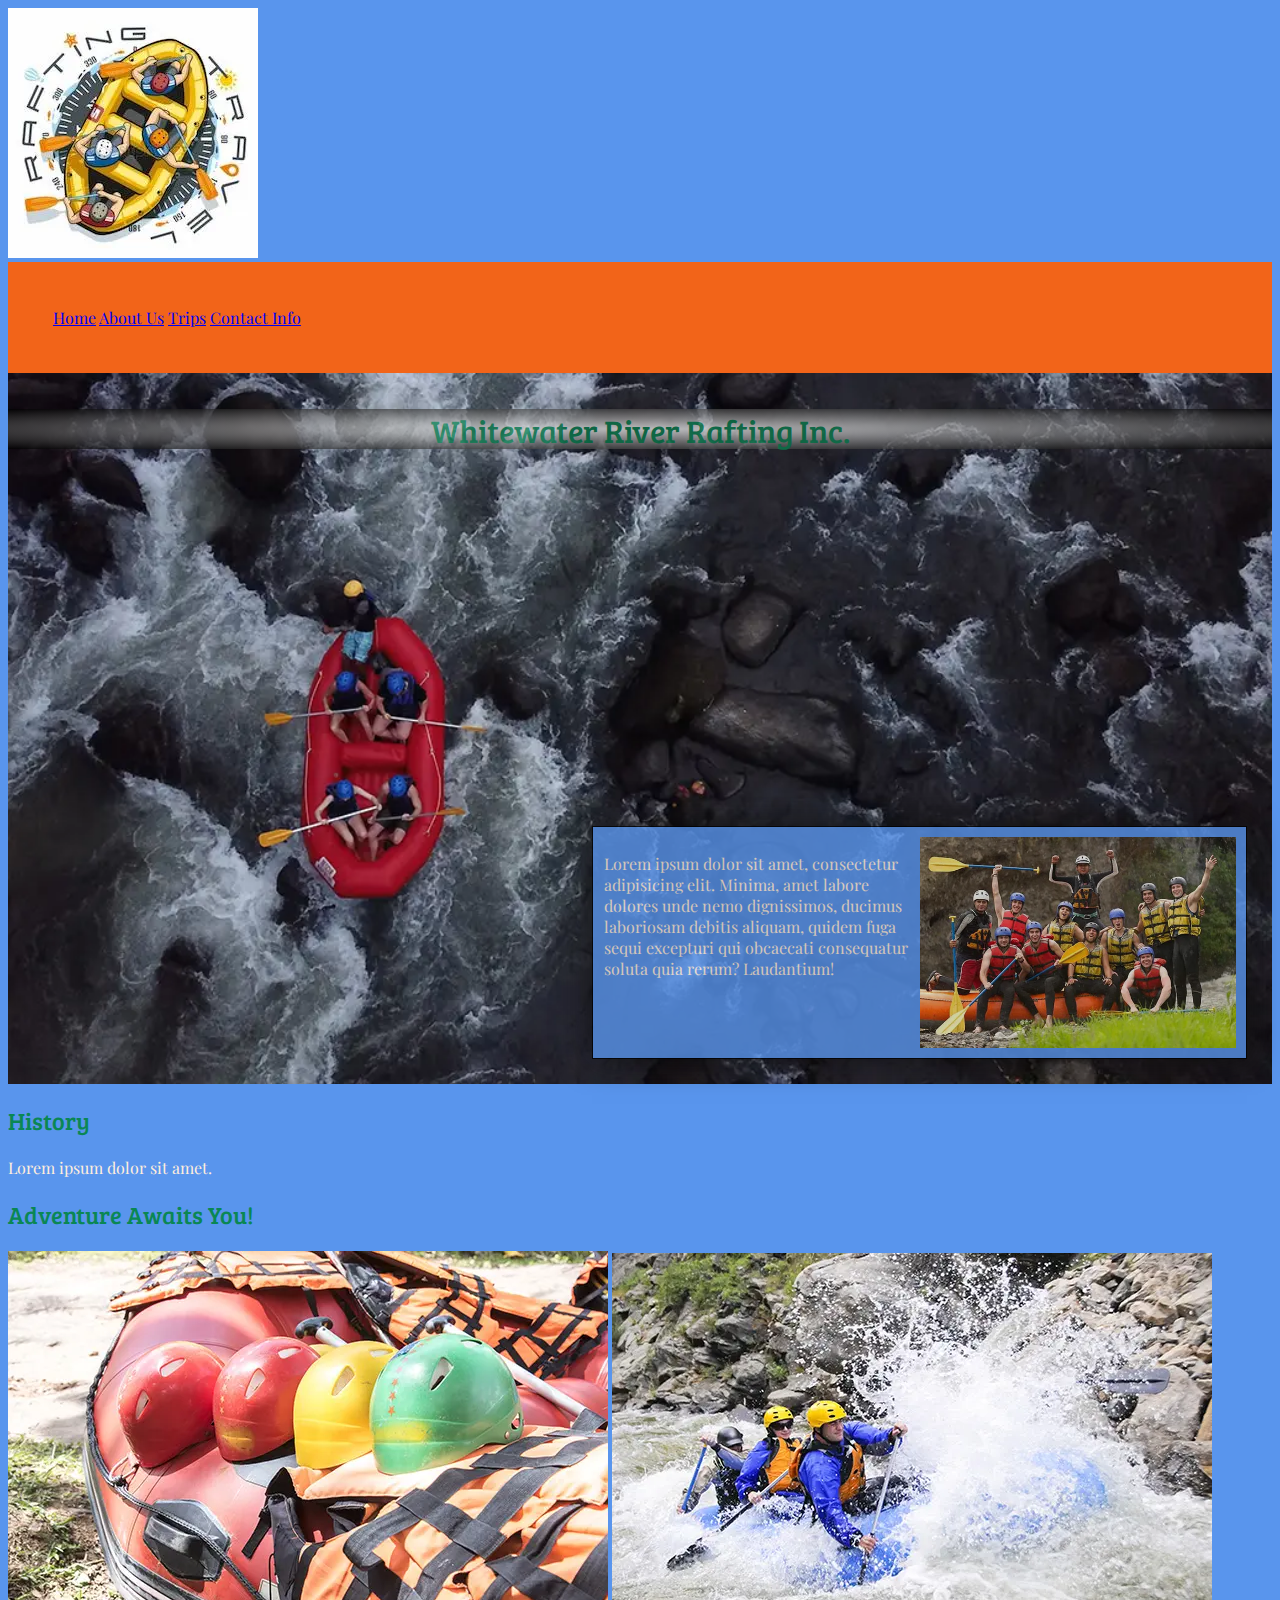
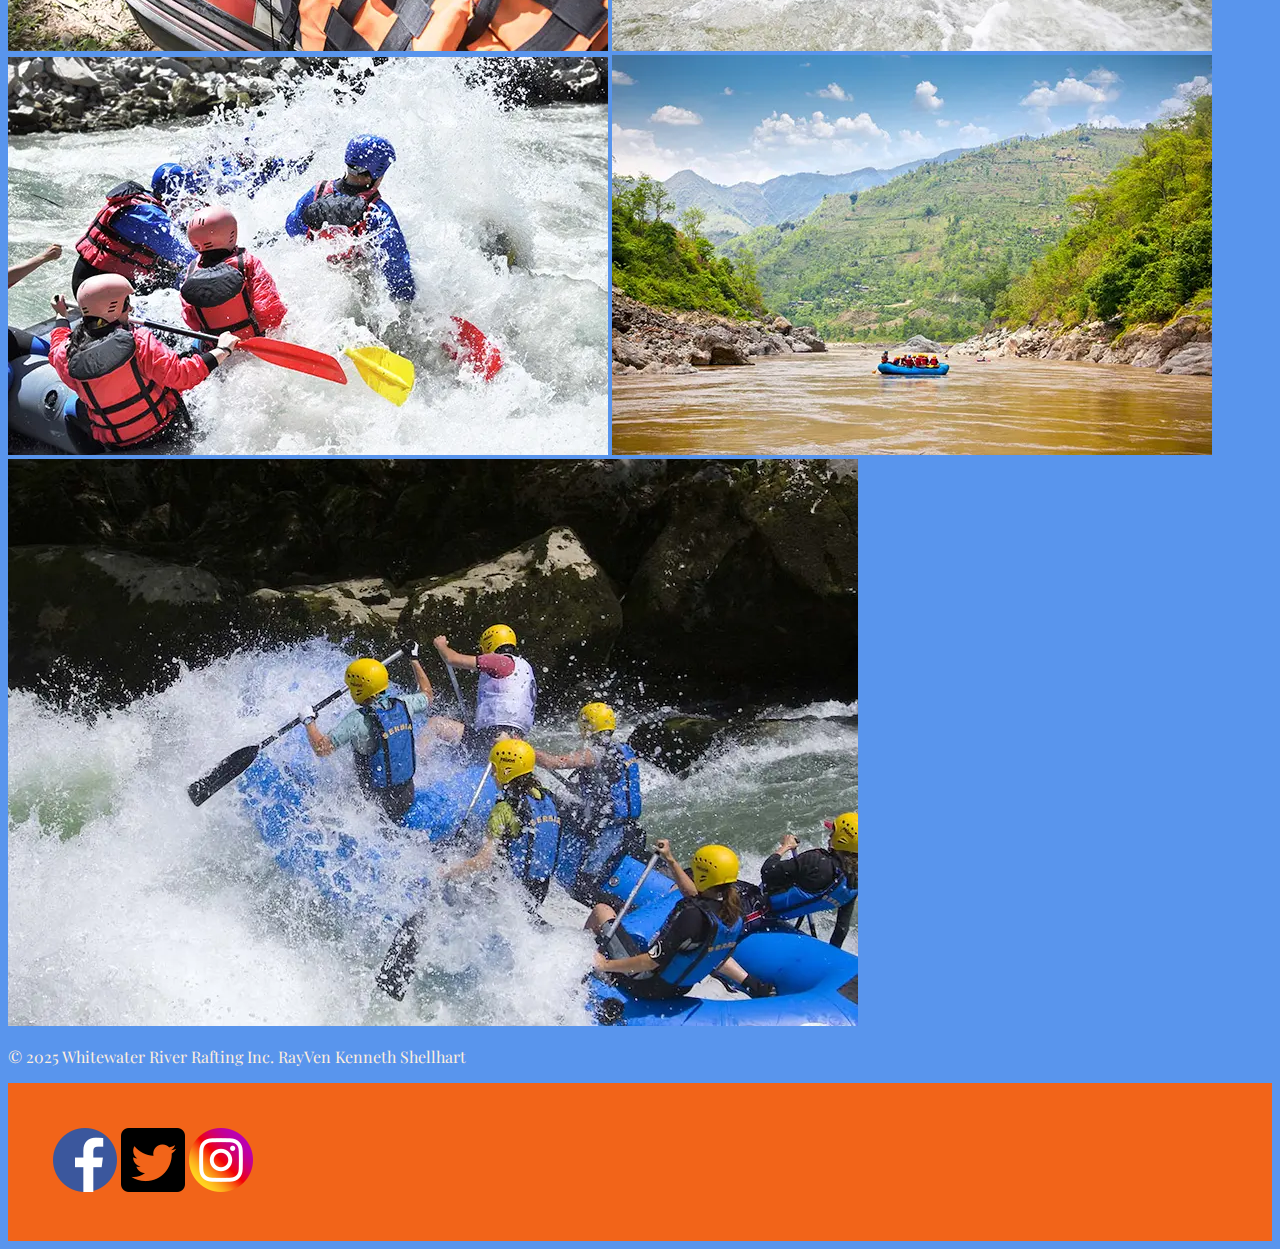
==== wwr/about.html @ c47cabcd "whiteriver-rafting" ====
<!DOCTYPE html>
<html lang="en">
<head>
    <link rel="stylesheet" href="styles/rafting.css">
    <meta charset="UTF-8">
    <meta name="viewport" content="width=device-width, initial-scale=1.0">
    <title>River Rafting</title>
    <link rel="preconnect" href="https://fonts.googleapis.com">
    <link rel="preconnect" href="https://fonts.gstatic.com" crossorigin>
    <link href="https://fonts.googleapis.com/css2?family=Bree+Serif&family=Playfair+Display:ital,wght@0,400..900;1,400..900&display=swap" rel="stylesheet">
</head>
<body>
    <header>
        <div class="logo-box">
            <img src="images/raft.webp" alt="logo">
        </div>
        <nav>
            <a href="index.html">Home</a>
            <a href="about.html">About Us</a>
            <a href="trips.html">Trips</a>
            <a href="contact.html">Contact Info</a>
        </nav>
    </header>
    <main>
        <div class="hero">
            <img src="images/river-banner.webp" alt="people rafting">
            <section>
                <h1 class="stats">Whitewater River Rafting Inc.</h1>
                <article class ="stat">
                    
                    <img src="images/happy-clients.webp" alt="happy clients">
                    <p>Lorem ipsum dolor sit amet, consectetur adipisicing elit. Minima, amet labore dolores unde nemo dignissimos, ducimus laboriosam debitis aliquam, quidem fuga sequi excepturi qui obcaecati consequatur soluta quia rerum? Laudantium!</p>
                </article>
            </section>
        </div>
        <section>
            <h2>History</h2>
            <p>Lorem ipsum dolor sit amet.</p>
        </section>
        <section>
            <h2>Adventure Awaits You!</h2>
            <img src="images/helmets.webp" alt="helmets on boat">
            <img src="images/poeple-rafting2.webp" alt="people rafting 2">
            <img src="images/people-rafting3.webp" alt="people rafting 3">
            <img src="images/large-river.webp" alt="Large River">
            <img src="images//poeple-rafting4.webp" alt="poeple rafting 4">
        </section>
    </main>
    <footer>
        <p>&copy; 2025 Whitewater River Rafting Inc. RayVen Kenneth Shellhart</p>
        <nav class="sociallinks">
            <a href="https://facebook.com">
                <img src="images/facebook.webp" alt="Facebook">
            </a>
            <a href="https://twitter.com">
                <img src="images/twitter.webp" alt="twitter">
            </a>
            <a href="https://instagram.com">
                <img src="images/instagram.webp" alt="instagram">
            </a>
        </nav>
    </footer>
</body>
</html>
---- wwr/styles/rafting.css ----
:root {
    --background-color: #f26419;
    --color: #5995ed;
    --accent-color: #ffeedd;
    --accent-color2: #0a8754; 
}

main {
    background-color: var(--color);
    width: 100%;
}
nav {
    background-color: var(--background-color);
    padding: 45px;
}

.hero {
    width: auto;
    position: relative;
    object-fit: cover;
}

.hero img {
    display: block;
    width: 100%;
    height: auto;
    object-fit: cover;
}

.stat {
    position: absolute;
    bottom: 25px;
	right: 25px;
	background: var(--color);
	border: 1px solid #000;
	padding: 0.65rem;
	box-shadow: 0 0 30px #111;
    width: 50%;
    opacity: 0.8;
}
.stat img {
    height: auto;
    width: 50%;
    float: inline-end;
}

.stats {
    position: absolute;
    width: 100%;
    height: 40px;
    top: 15px;
    background: radial-gradient(white, black);
    opacity: 0.7;
    text-align: center;
}

body {
    font-family: "Playfair Display", serif;
    font-weight: 400;
    font-style: normal;
    color: var(--accent-color);
    background-color: var(--color);
  }

h1, h2 {
    font-family: "Bree Serif", serif;
    font-weight: 400;
    font-style: normal;
    color: var(--accent-color2);
  }

footer a{
    text-decoration: none;
}
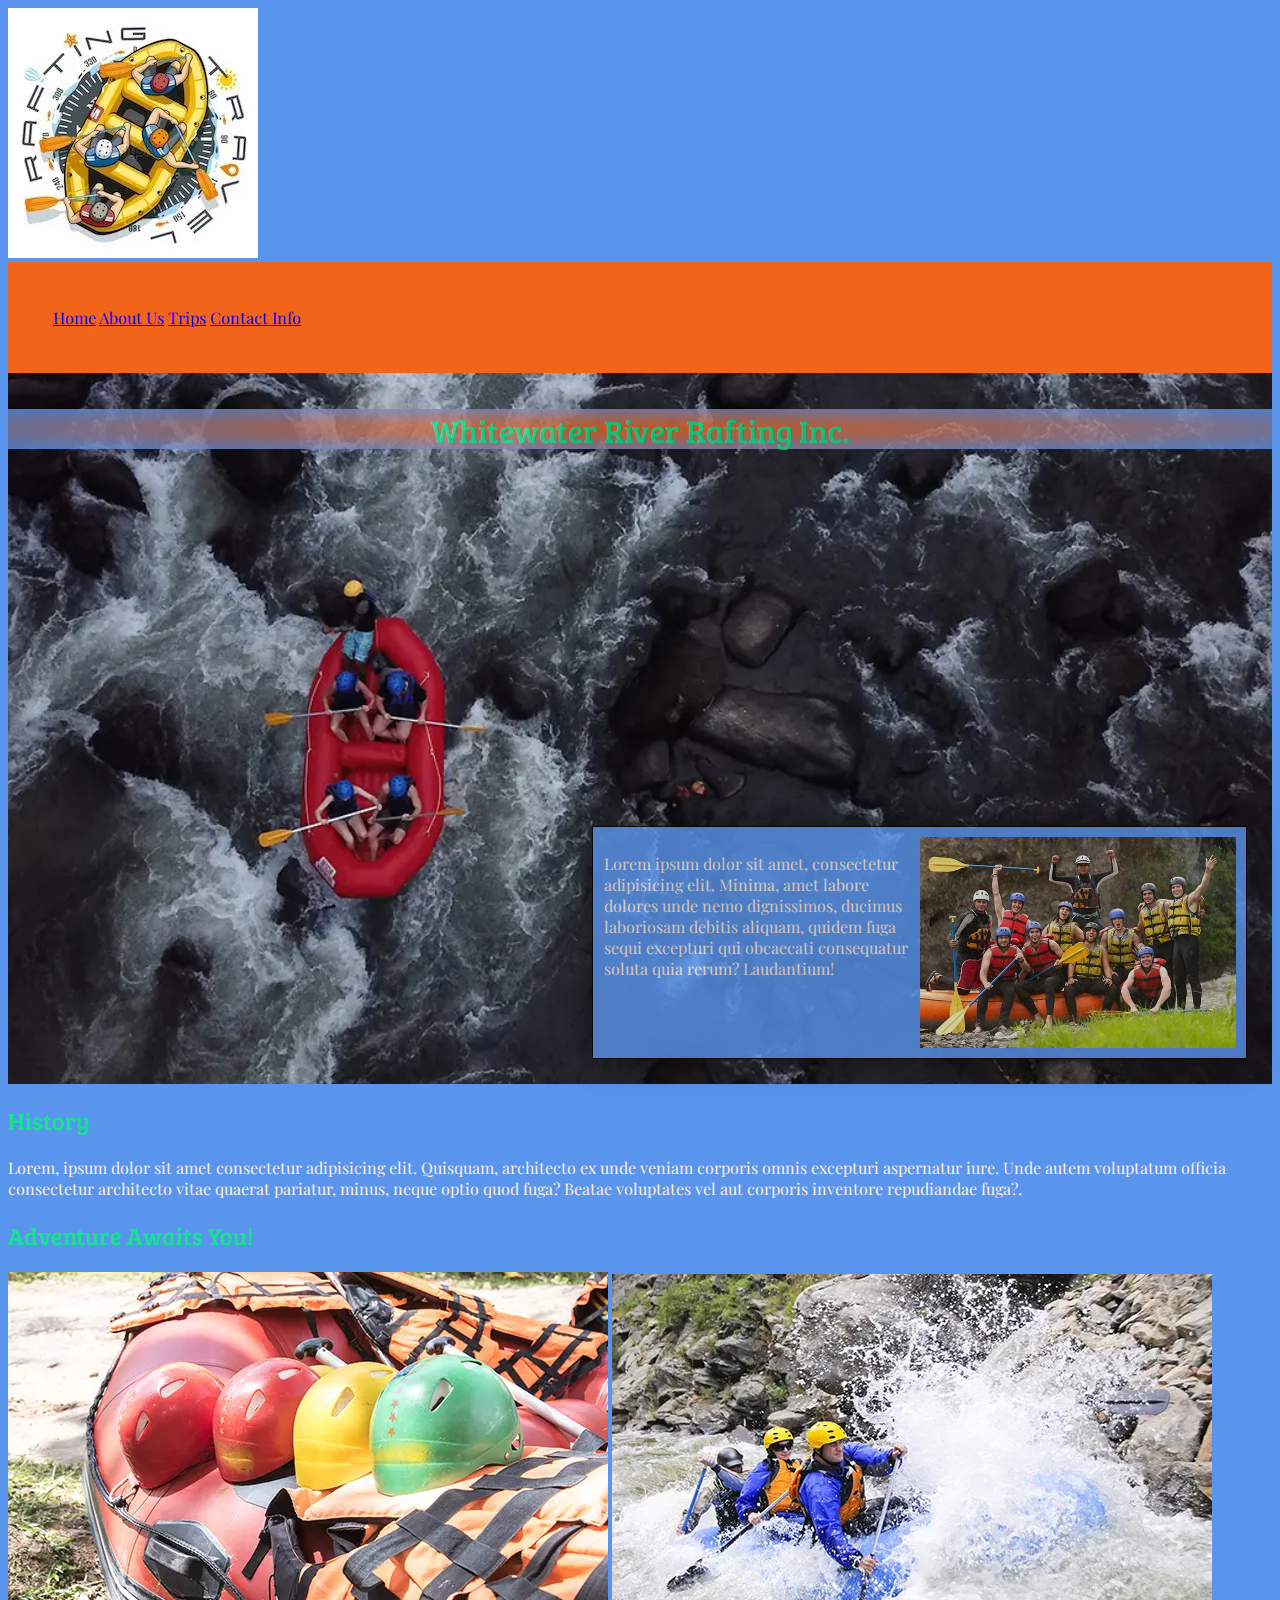
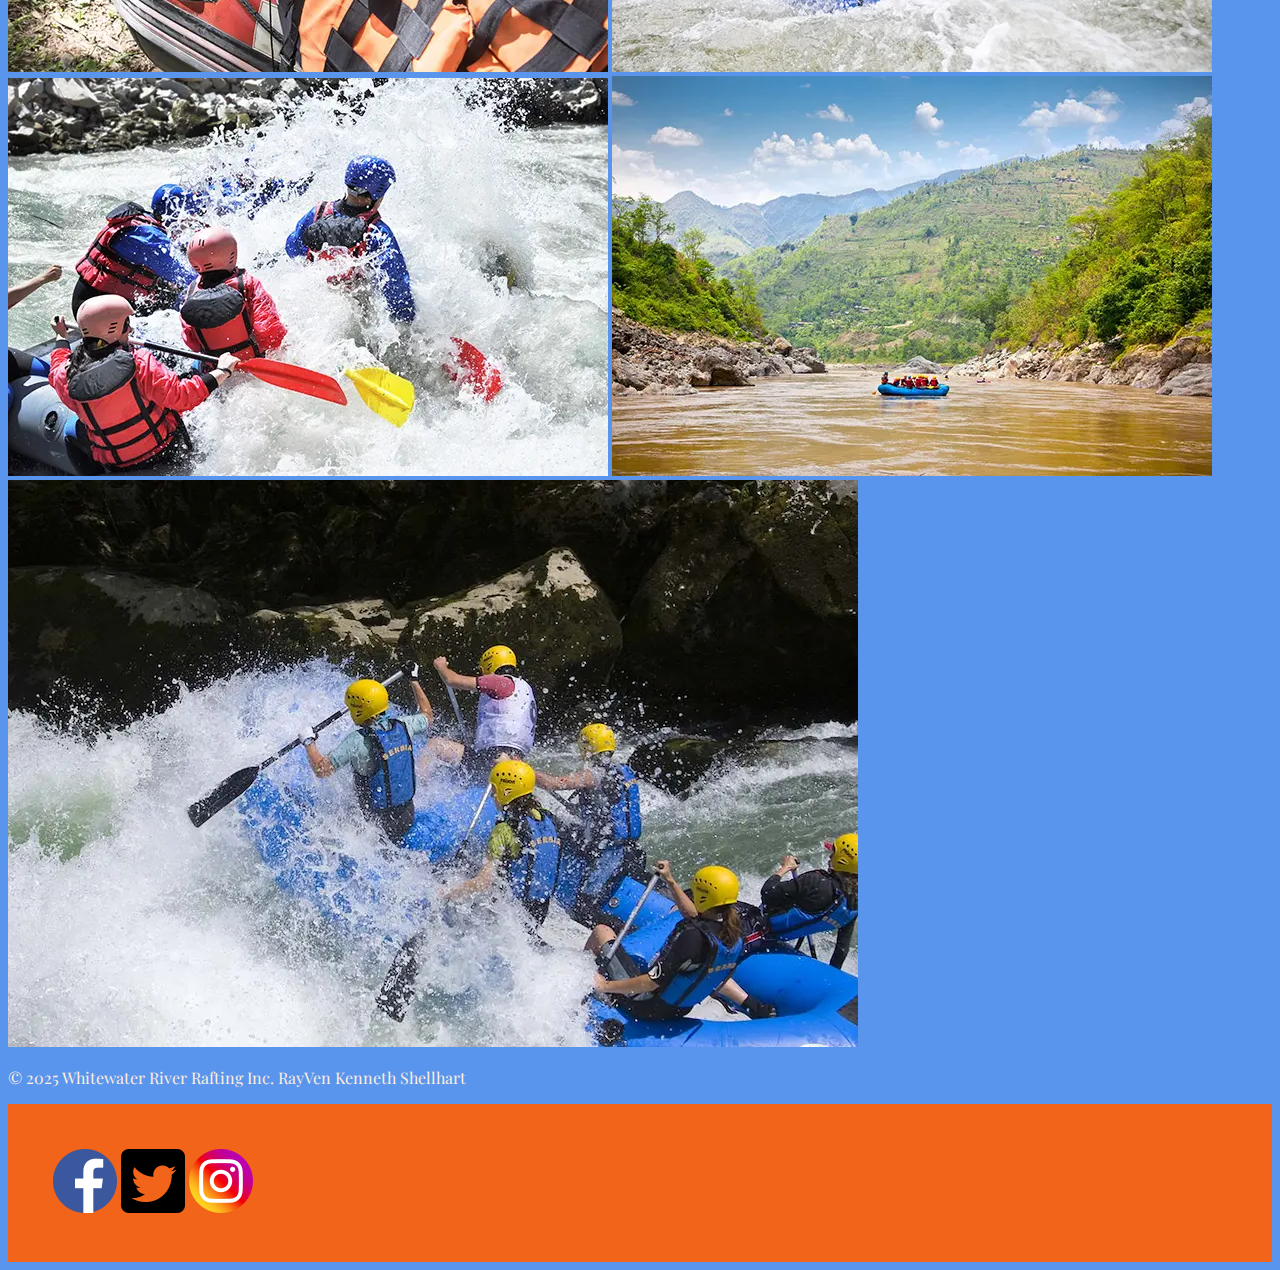
==== commit ef07228d: "corrected-title" ====
--- a/wwr/about.html
+++ b/wwr/about.html
@@ -4,7 +4,9 @@
     <link rel="stylesheet" href="styles/rafting.css">
     <meta charset="UTF-8">
     <meta name="viewport" content="width=device-width, initial-scale=1.0">
-    <title>River Rafting</title>
+    <meta name="description" content="Rafting site for learning css">
+    <meta name="author" content="RayVen Kenneth Shellhart">
+    <title>About us - Whitewater River Rafting Inc.</title>
     <link rel="preconnect" href="https://fonts.googleapis.com">
     <link rel="preconnect" href="https://fonts.gstatic.com" crossorigin>
     <link href="https://fonts.googleapis.com/css2?family=Bree+Serif&family=Playfair+Display:ital,wght@0,400..900;1,400..900&display=swap" rel="stylesheet">
@@ -35,7 +37,9 @@
         </div>
         <section>
             <h2>History</h2>
-            <p>Lorem ipsum dolor sit amet.</p>
+            <p>
+                Lorem, ipsum dolor sit amet consectetur adipisicing elit. Quisquam, architecto ex unde veniam corporis omnis excepturi aspernatur iure. Unde autem voluptatum officia consectetur architecto vitae quaerat pariatur, minus, neque optio quod fuga? Beatae voluptates vel aut corporis inventore repudiandae fuga?.
+            </p>
         </section>
         <section>
             <h2>Adventure Awaits You!</h2>
--- a/wwr/styles/rafting.css
+++ b/wwr/styles/rafting.css
@@ -2,7 +2,7 @@
     --background-color: #f26419;
     --color: #5995ed;
     --accent-color: #ffeedd;
-    --accent-color2: #0a8754; 
+    --accent-color2: #11e48f; 
 }
 
 main {
@@ -49,8 +49,8 @@
     width: 100%;
     height: 40px;
     top: 15px;
-    background: radial-gradient(white, black);
-    opacity: 0.7;
+    background: radial-gradient(var(--background-color), var(--color));
+    opacity: 0.8;
     text-align: center;
 }
 
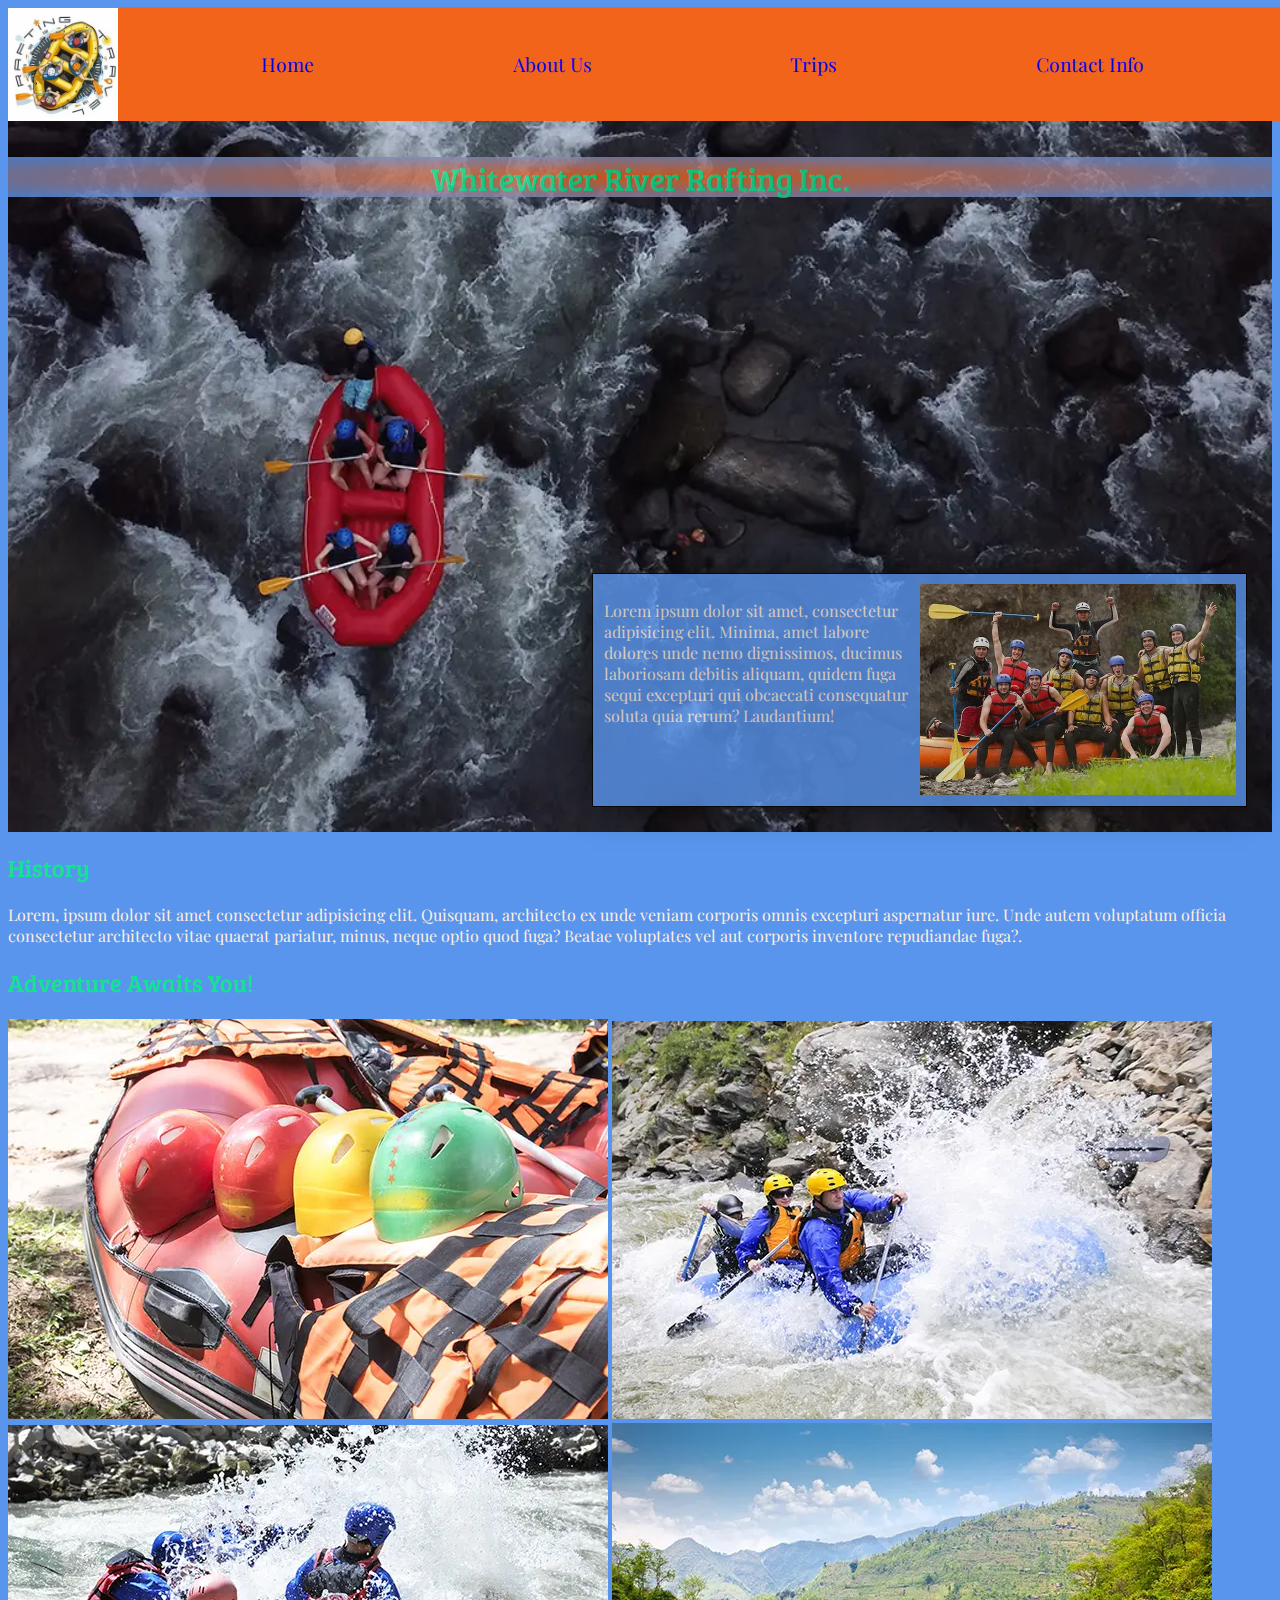
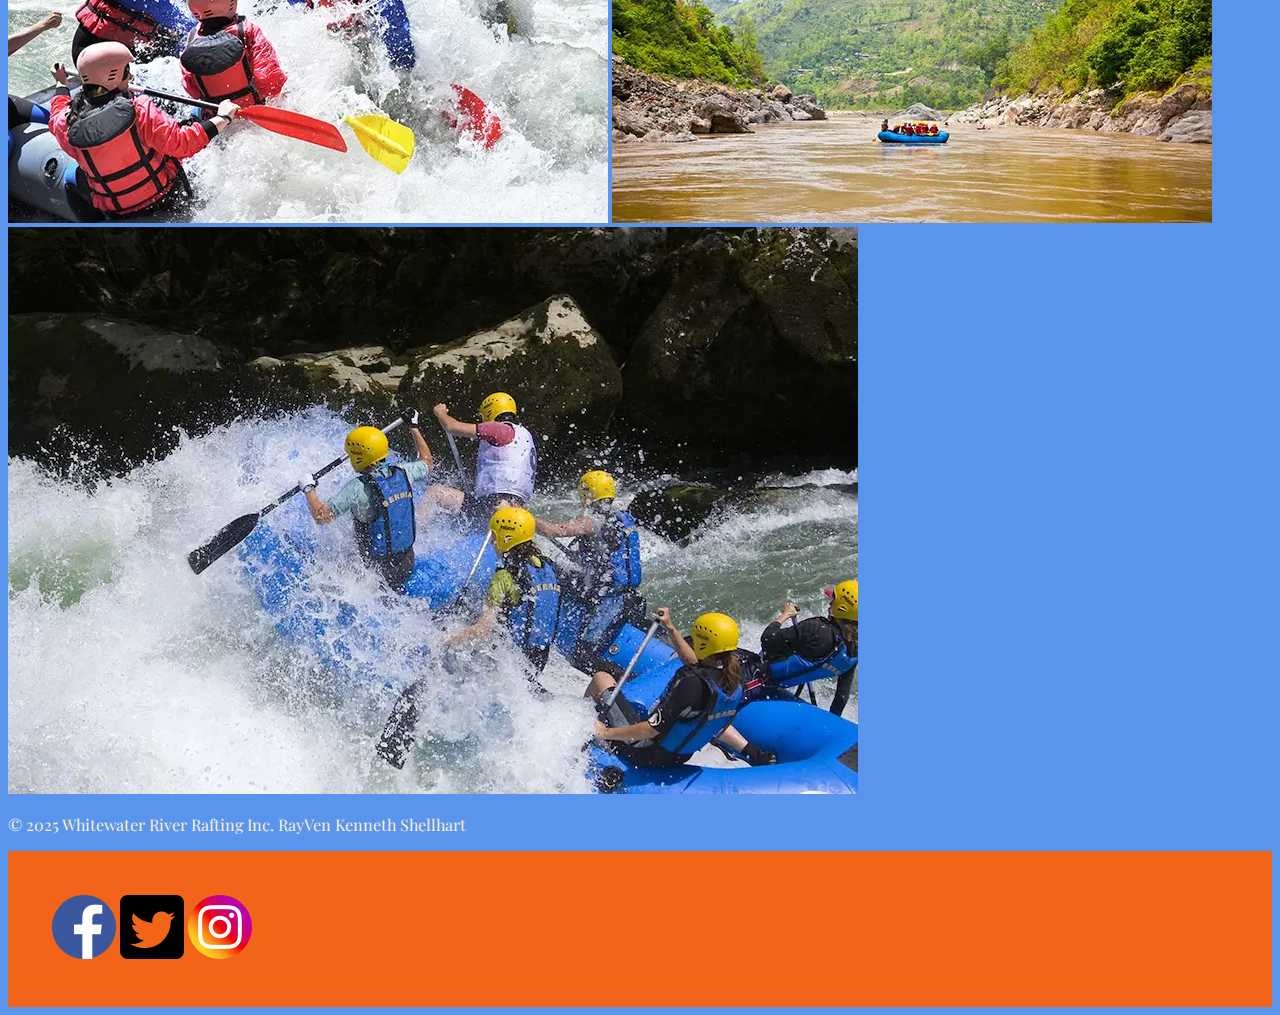
==== commit 376f2b84: "header" ====
--- a/wwr/about.html
+++ b/wwr/about.html
@@ -16,7 +16,7 @@
         <div class="logo-box">
             <img src="images/raft.webp" alt="logo">
         </div>
-        <nav>
+        <nav class="navigation">
             <a href="index.html">Home</a>
             <a href="about.html">About Us</a>
             <a href="trips.html">Trips</a>
--- a/wwr/styles/rafting.css
+++ b/wwr/styles/rafting.css
@@ -3,6 +3,35 @@
     --color: #5995ed;
     --accent-color: #ffeedd;
     --accent-color2: #11e48f; 
+}
+
+header {
+    margin: 0;
+    display: grid;
+    grid-template-columns: 125px 1fr;
+    align-items: center;
+}
+
+
+
+.logo-box img {
+    margin: 0;
+    width: 90%;
+    height: auto;
+    vertical-align: bottom;
+} 
+
+.navigation {
+    display: flex;
+    flex-wrap: wrap;
+    list-style: none;
+    justify-content: space-around;
+    font-size: larger;
+    margin: -15px;
+}
+
+.navigation a {
+    text-decoration: none;
 }
 
 main {
@@ -11,7 +40,7 @@
 }
 nav {
     background-color: var(--background-color);
-    padding: 45px;
+    padding: 44px;
 }
 
 .hero {
@@ -41,7 +70,7 @@
 .stat img {
     height: auto;
     width: 50%;
-    float: inline-end;
+    float: right;
 }
 
 .stats {
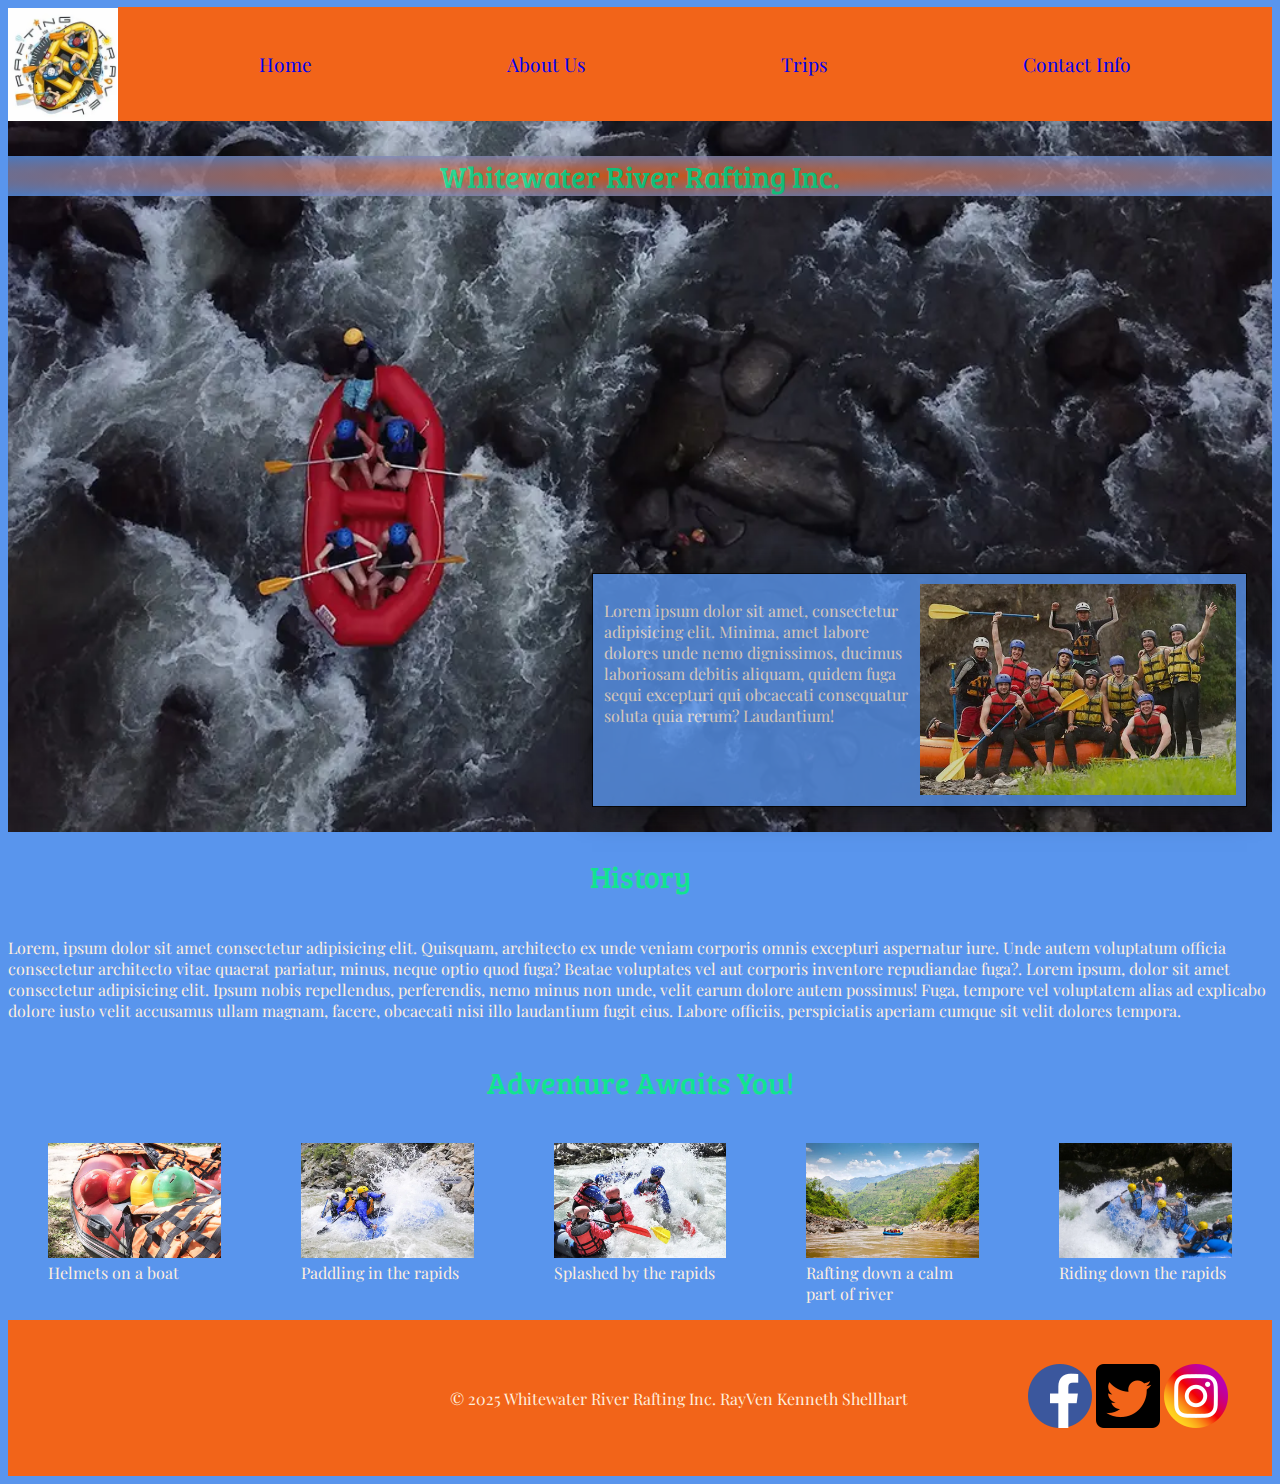
==== commit 46f0dd1b: "rafting" ====
--- a/wwr/about.html
+++ b/wwr/about.html
@@ -35,20 +35,43 @@
                 </article>
             </section>
         </div>
-        <section>
+        <section class="middle">
             <h2>History</h2>
             <p>
-                Lorem, ipsum dolor sit amet consectetur adipisicing elit. Quisquam, architecto ex unde veniam corporis omnis excepturi aspernatur iure. Unde autem voluptatum officia consectetur architecto vitae quaerat pariatur, minus, neque optio quod fuga? Beatae voluptates vel aut corporis inventore repudiandae fuga?.
+                Lorem, ipsum dolor sit amet consectetur adipisicing elit. Quisquam, 
+                architecto ex unde veniam corporis omnis excepturi aspernatur iure. 
+                Unde autem voluptatum officia consectetur architecto vitae quaerat pariatur, 
+                minus, neque optio quod fuga? Beatae voluptates vel aut corporis inventore 
+                repudiandae fuga?. Lorem ipsum, dolor sit amet consectetur adipisicing elit. 
+                Ipsum nobis repellendus, perferendis, nemo minus non unde, velit earum dolore 
+                autem possimus! Fuga, tempore vel voluptatem alias ad explicabo dolore iusto 
+                velit accusamus ullam magnam, facere, obcaecati nisi illo laudantium fugit eius. 
+                Labore officiis, perspiciatis aperiam cumque sit velit dolores tempora.
             </p>
         </section>
-        <section>
-            <h2>Adventure Awaits You!</h2>
-            <img src="images/helmets.webp" alt="helmets on boat">
-            <img src="images/poeple-rafting2.webp" alt="people rafting 2">
-            <img src="images/people-rafting3.webp" alt="people rafting 3">
-            <img src="images/large-river.webp" alt="Large River">
-            <img src="images//poeple-rafting4.webp" alt="poeple rafting 4">
-        </section>
+        <section class="adventure">
+            <h2 class="heading2">Adventure Awaits You!</h2>
+            <figure>
+                <img class="AD" src="images/helmets.webp" alt="helmets on boat">
+                <figcaption>Helmets on a boat</figcaption>
+            </figure>
+            <figure>
+                <img class="AD" src="images/poeple-rafting2.webp" alt="people rafting 2">
+                <figcaption>Paddling in the rapids</figcaption>
+            </figure>    
+            <figure>
+                <img class="AD" src="images/people-rafting3.webp" alt="people rafting 3">
+                <figcaption>Splashed by the rapids</figcaption>
+            </figure>    
+            <figure>
+                <img class="AD" src="images/large-river.webp" alt="Large River">
+                <figcaption>Rafting down a calm part of river</figcaption>
+            </figure>
+            <figure>    
+                <img class="AD" src="images//poeple-rafting4.webp" alt="poeple rafting 4">
+                <figcaption>Riding down the rapids</figcaption>
+                </figure>
+            </section>
     </main>
     <footer>
         <p>&copy; 2025 Whitewater River Rafting Inc. RayVen Kenneth Shellhart</p>
--- a/wwr/styles/rafting.css
+++ b/wwr/styles/rafting.css
@@ -8,7 +8,7 @@
 header {
     margin: 0;
     display: grid;
-    grid-template-columns: 125px 1fr;
+    grid-template-columns: 125px 1fr 15px;
     align-items: center;
 }
 
@@ -83,6 +83,26 @@
     text-align: center;
 }
 
+.middle {
+    display: flex;
+    flex-direction: column;
+    align-items: center;
+}
+
+.adventure {
+    display: grid;
+    grid-template-columns: 1fr 1fr 1fr 1fr 1fr;
+}
+
+.adventure img {
+    max-width: 100%;
+}
+
+.heading2 {
+    grid-column: 1/6;
+    text-align: center;
+}
+
 body {
     font-family: "Playfair Display", serif;
     font-weight: 400;
@@ -96,8 +116,22 @@
     font-weight: 400;
     font-style: normal;
     color: var(--accent-color2);
+    font-size: 30px;
   }
 
-footer a{
+footer a {
     text-decoration: none;
-}+}
+
+footer p {
+    margin-left: 35%;
+}
+
+footer {
+    display: flex;
+    flex-direction: row;
+    background-color: var(--background-color);
+    align-items: center;
+    justify-content: end;
+    justify-content: space-between;
+}
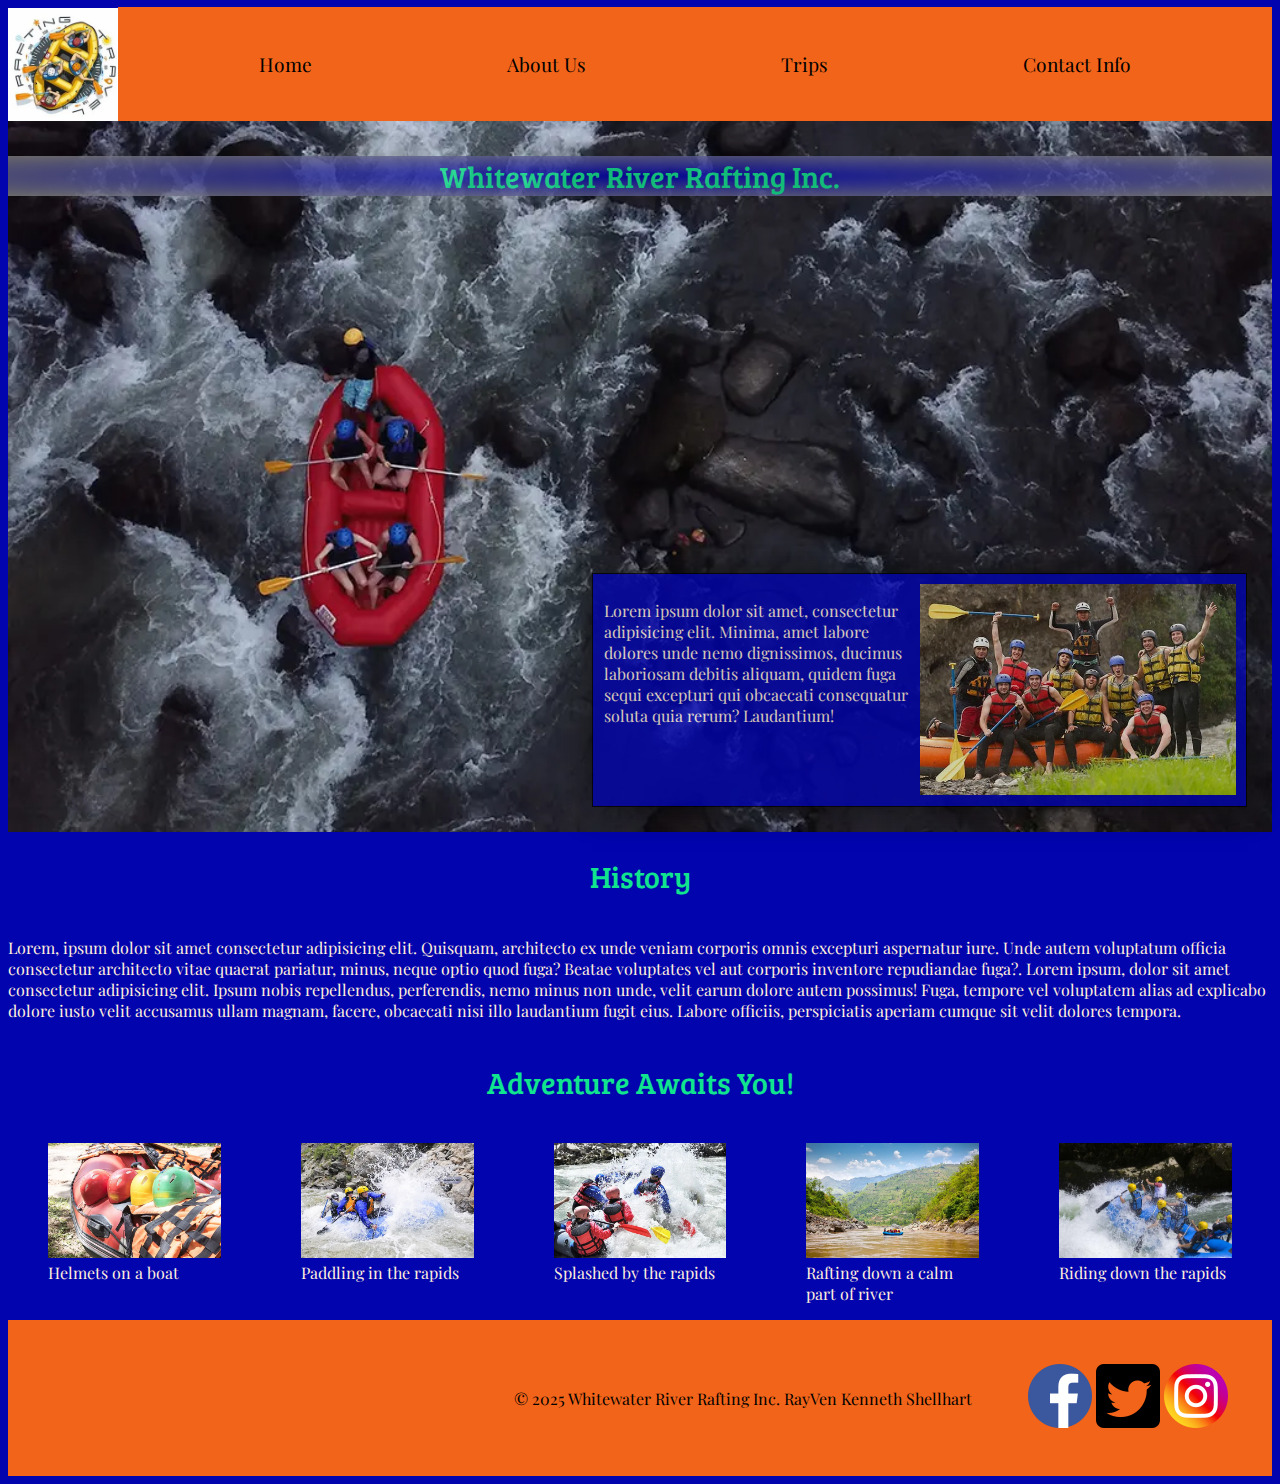
==== commit 49f00023: "image-fix" ====
--- a/wwr/about.html
+++ b/wwr/about.html
@@ -6,7 +6,7 @@
     <meta name="viewport" content="width=device-width, initial-scale=1.0">
     <meta name="description" content="Rafting site for learning css">
     <meta name="author" content="RayVen Kenneth Shellhart">
-    <title>About us - Whitewater River Rafting Inc.</title>
+    <title>About Us - Whitewater River Rafting Inc.</title>
     <link rel="preconnect" href="https://fonts.googleapis.com">
     <link rel="preconnect" href="https://fonts.gstatic.com" crossorigin>
     <link href="https://fonts.googleapis.com/css2?family=Bree+Serif&family=Playfair+Display:ital,wght@0,400..900;1,400..900&display=swap" rel="stylesheet">
@@ -68,7 +68,7 @@
                 <figcaption>Rafting down a calm part of river</figcaption>
             </figure>
             <figure>    
-                <img class="AD" src="images//poeple-rafting4.webp" alt="poeple rafting 4">
+                <img class="AD" src="images/poeple-rafting4.webp" alt="poeple rafting 4">
                 <figcaption>Riding down the rapids</figcaption>
                 </figure>
             </section>
--- a/wwr/styles/rafting.css
+++ b/wwr/styles/rafting.css
@@ -1,8 +1,13 @@
 :root {
     --background-color: #f26419;
-    --color: #5995ed;
+    --color: #0204ad;
     --accent-color: #ffeedd;
     --accent-color2: #11e48f; 
+    --text-color2: #000;
+}
+
+* {
+    text-decoration: none;
 }
 
 header {
@@ -32,6 +37,7 @@
 
 .navigation a {
     text-decoration: none;
+    color: var(--text-color2);
 }
 
 main {
@@ -61,7 +67,7 @@
     bottom: 25px;
 	right: 25px;
 	background: var(--color);
-	border: 1px solid #000;
+	border: 1px solid var(--text-color2);
 	padding: 0.65rem;
 	box-shadow: 0 0 30px #111;
     width: 50%;
@@ -78,7 +84,7 @@
     width: 100%;
     height: 40px;
     top: 15px;
-    background: radial-gradient(var(--background-color), var(--color));
+    background: radial-gradient(var(--color), gray);
     opacity: 0.8;
     text-align: center;
 }
@@ -117,6 +123,7 @@
     font-style: normal;
     color: var(--accent-color2);
     font-size: 30px;
+    text-align: center;
   }
 
 footer a {
@@ -124,7 +131,8 @@
 }
 
 footer p {
-    margin-left: 35%;
+    margin-left: 40%;
+    color: var(--text-color2);
 }
 
 footer {
@@ -135,3 +143,202 @@
     justify-content: end;
     justify-content: space-between;
 }
+
+/* for contact.html */
+
+.contact-info {
+    text-align: center;
+    font-size: larger;
+}
+
+form {
+    background-color: var(--background-color);
+    width: 500px;
+    margin: auto;
+    padding: 0;
+    border-radius: 2rem;
+    display: grid;
+    grid-gap: 0.5rem;
+    color: var(--text-color2);
+}
+
+fieldset {
+    display: grid;
+    grid-gap: 0.5rem;
+    margin: 1rem;
+    padding: 1rem;
+    color: var(--text-color2);
+    border-color: var(--text-color2);
+}
+
+.form-item {
+    display: grid;
+    align-items: center;
+}
+
+.column1 {
+    grid-template-columns: 3fr 1fr;
+    margin-right: 5rem;
+}
+
+.column2 {
+    grid-template-columns: 1fr 2fr;
+}
+
+button {
+    margin: auto;
+    background-color: lightgray;
+    border-radius: 40px;
+    padding: 0.5rem;
+}
+
+button:hover {
+    background-color: #a9a9a9;
+}
+
+iframe {
+    display: grid;
+    width: auto; 
+    height: 50%;
+    justify-content: center;
+    align-content: center;
+}
+
+.map {
+    justify-items: center;
+    align-items: center;
+}
+
+
+.employees {
+    display: grid;
+    grid-template-columns: 1fr 1fr 1fr;
+    justify-items: center;
+    align-items: center;
+    justify-content: center;
+    align-content: center;
+}
+
+.wireframe{
+    display: grid;
+    justify-content: center;
+    text-align: center;
+}
+
+.wireframe a{
+    text-decoration: none;
+    color: var(--text-color2);
+}
+
+/* Trips */
+
+.trips_table {
+    display: grid;
+    align-content: start;
+    width: 50%;
+}
+
+table {
+    border-collapse: collapse;
+    border: 2px solid rgb(140 140 140);
+    font-size: 0.8rem;
+    letter-spacing: 1px;
+    width: auto;
+    height: 700px;
+    background-color: var(--background-color);
+    color: var(--text-color2);
+  }
+  
+caption {
+    caption-side: bottom;
+    padding: 10px;
+    font-weight: bold;
+  }
+  
+thead, tfoot {
+    background-color: black;
+    color: white;
+  }
+  
+th, td {
+    border: 1px solid;
+    padding: 8px 10px;
+  }
+  
+td:last-of-type {
+    text-align: center;
+  }
+  
+
+  
+tfoot th {
+    text-align: right;
+  }
+  
+tfoot td {
+    font-weight: bold;
+  }
+
+.trip {
+    display: flex;
+    justify-content: space-around;
+}
+
+.trip_description {
+    display: grid;
+    grid-template-columns: 1fr 1fr;
+    width: 50%;
+}
+
+.trips {
+    padding: 10px;
+    justify-items: center;
+    text-align: center;
+}
+
+p a {
+    color: var(--accent-color2);
+}
+
+.trips_contact {
+    text-align: center;
+    margin-bottom: 10%;
+}
+
+/* Home */
+
+article a {
+    color: var(--accent-color2);
+}
+
+.about {
+    display: grid;
+    text-align: center;
+    line-height: 40px;
+    grid-template-rows: repeat(3, 1fr);
+    grid-template-columns: repeat(3, 1fr);
+    justify-items: center;
+}
+
+.about h2{
+    grid-column: 1/3 span;
+}
+
+.about p{
+    grid-column: 1/3 span;
+    grid-row: 2/3 span;
+}
+
+.about img{
+    width: 200px;
+    height: auto;
+}
+
+.form {
+    width: 1000px;
+    vertical-align: top;
+}
+
+.form h2 {
+    color: var(--text-color2);
+}